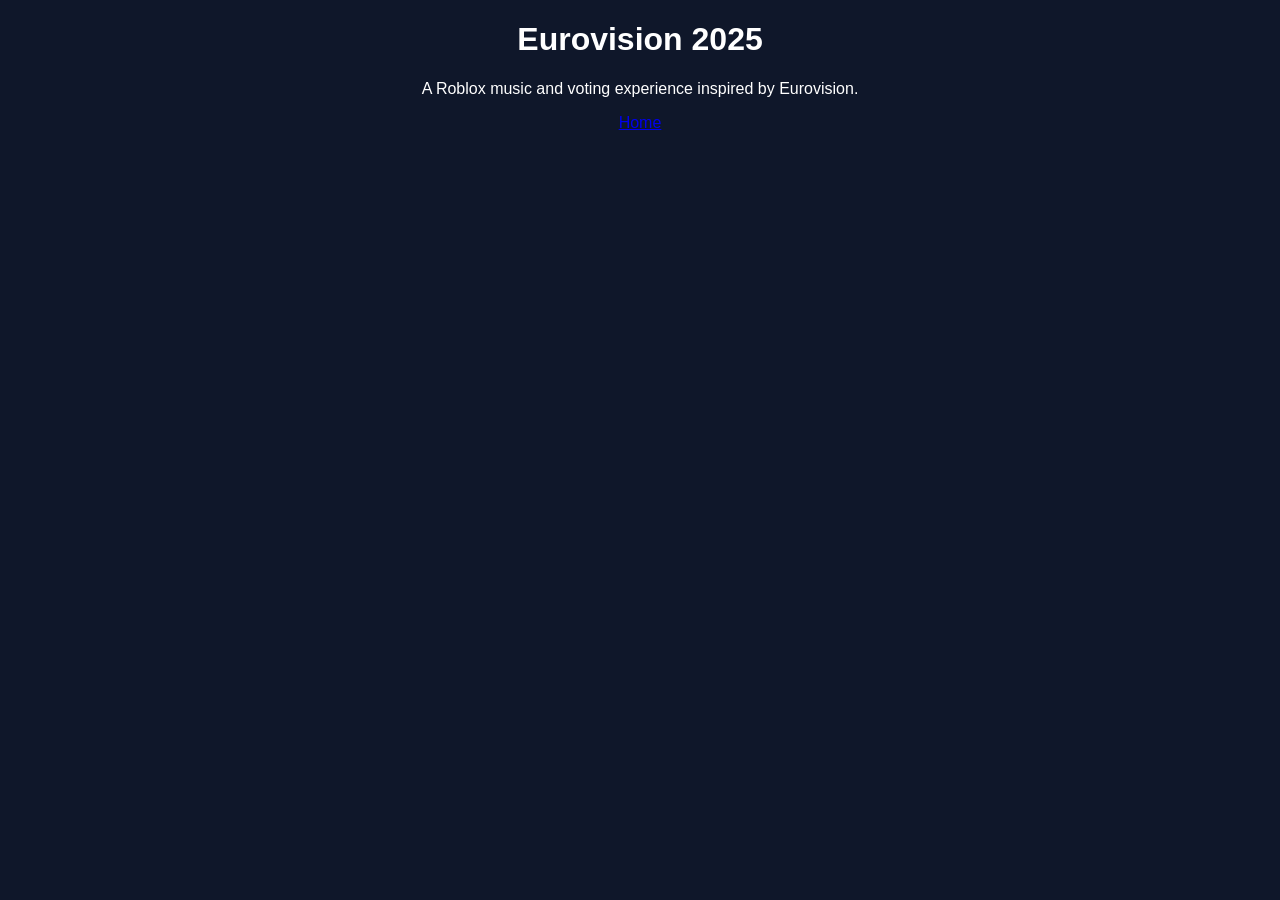
==== eurovision.html @ 5099e151 "Create eurovision.html for Eurovision 2025 site" ====
<!DOCTYPE html>
<html>
<head>
<title>Eurovision 2025</title>
</head>

<body style="background:#0f172a;color:white;font-family:Arial;text-align:center;">

<h1>Eurovision 2025</h1>

<p>
A Roblox music and voting experience inspired by Eurovision.
</p>

<a href="index.html">Home</a>

</body>
</html>
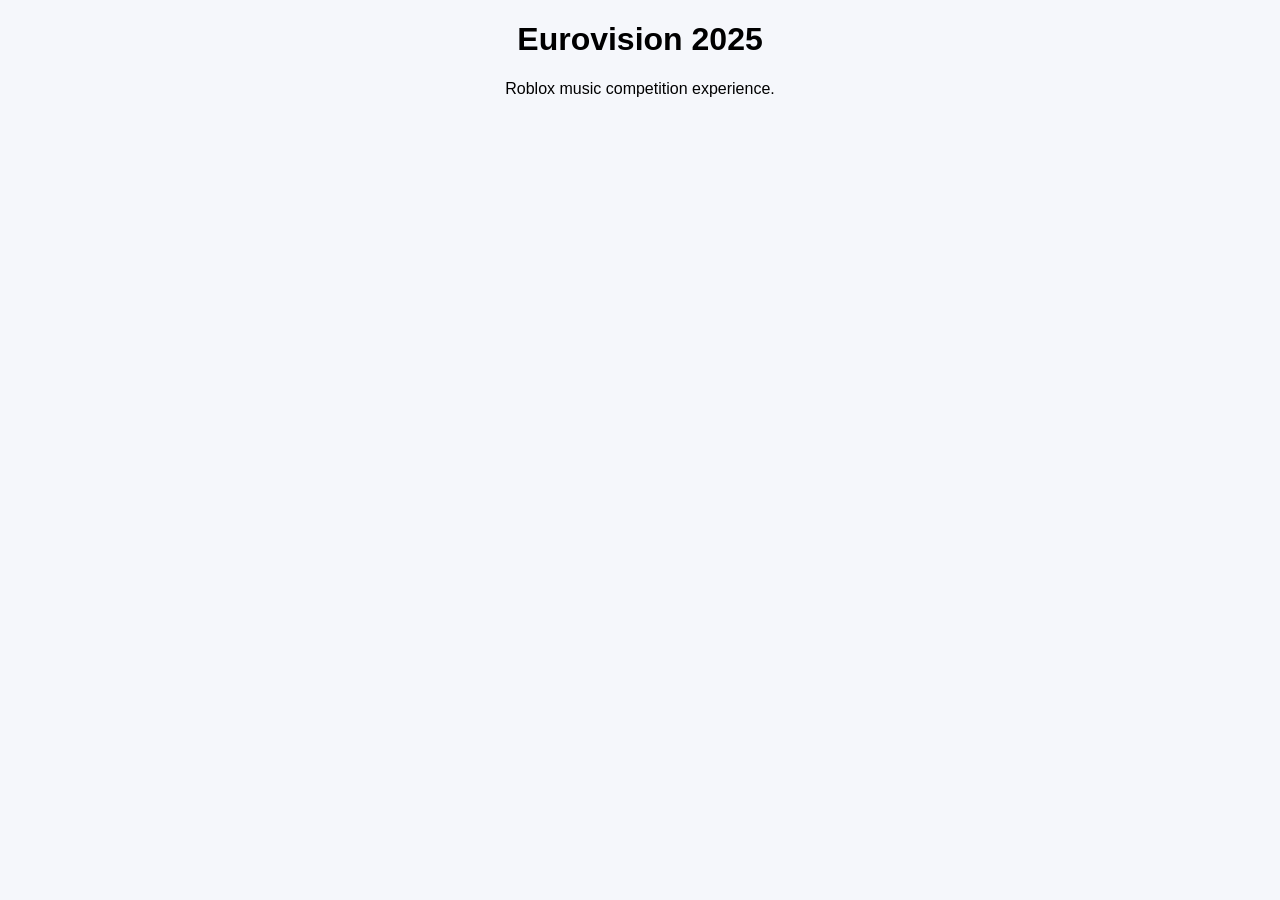
==== commit fe7446ec: "Change background color and update description Updated body background color and modified descriptio" ====
--- a/eurovision.html
+++ b/eurovision.html
@@ -1,18 +1,17 @@
 <!DOCTYPE html>
 <html>
 <head>
+<meta charset="UTF-8">
 <title>Eurovision 2025</title>
 </head>
 
-<body style="background:#0f172a;color:white;font-family:Arial;text-align:center;">
+<body style="font-family:Arial;background:#f5f7fb;text-align:center;">
 
 <h1>Eurovision 2025</h1>
 
-<p>
-A Roblox music and voting experience inspired by Eurovision.
-</p>
+<p>Roblox music competition experience.</p>
 
-<a href="index.html">Home</a>
+<script src="script.js"></script>
 
 </body>
 </html>
